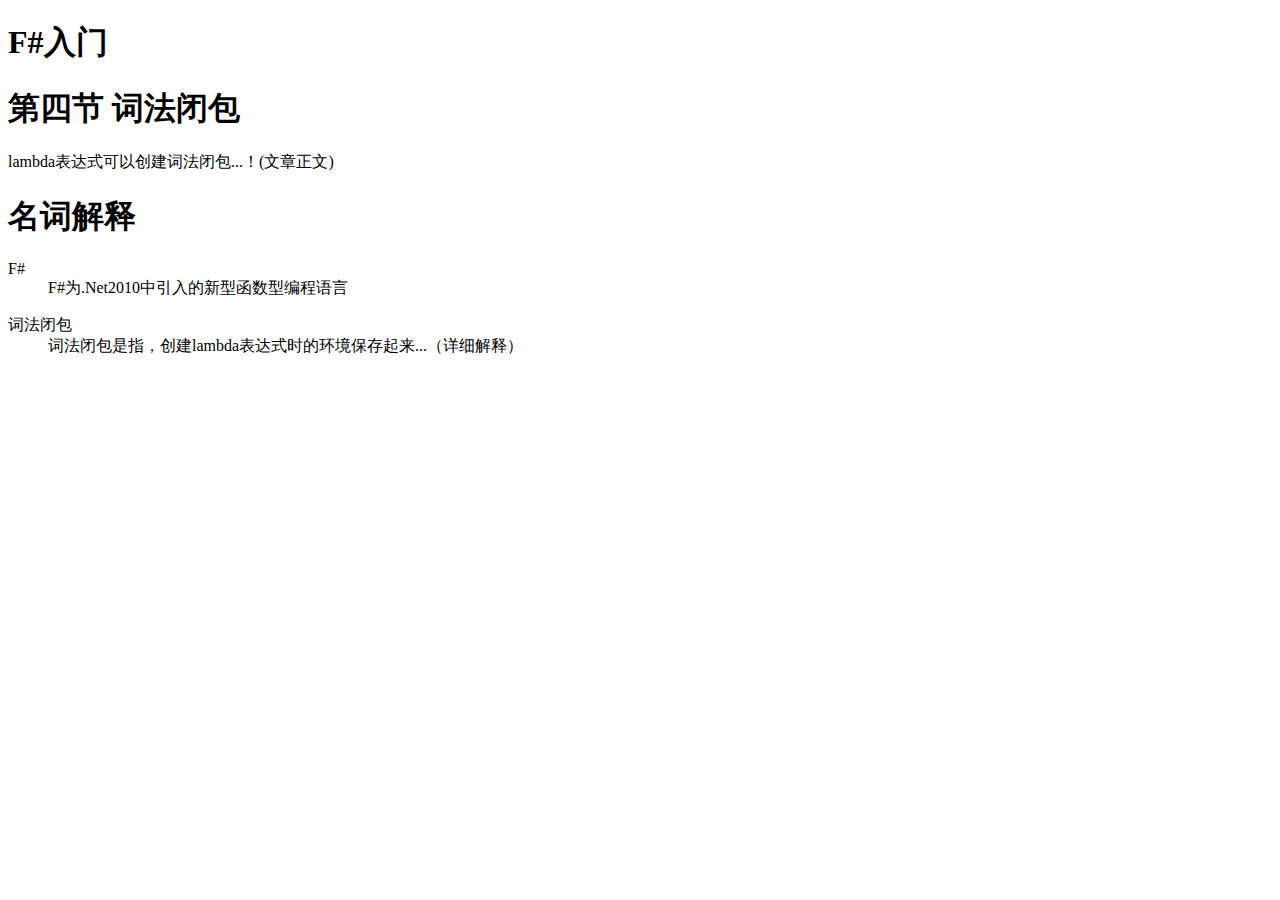
==== html5_test.html @ b30edb27 "add the html file" ====
<!DOCTYPE html>
<head>
    <title>aside元素示例</title>
    <meta charset="UTF-8" />
</head>
<body>
<header>
    <h1>F#入门</h1>
</header>
<article>
    <h1>第四节 词法闭包</h1>
    <p>lambda表达式可以创建词法闭包...！(文章正文)</p>
    <aside>
        <h1>名词解释</h1>
        <dl>
            <dt>F#</dt>
            <dd>F#为.Net2010中引入的新型函数型编程语言</dd>
        </dl>
        <dl>
            <dt>词法闭包</dt>
            <dd>词法闭包是指，创建lambda表达式时的环境保存起来...（详细解释）</dd>
        </dl>
    </aside>
</article>
</body>

<!--
<!DOCTYPE html>
<head>
	<title>网页编排示例</title>
    <meta charset="UTF-8" />
</head>
<body>
	<header>
    	<h1>网页标题</h1>
        <nav>
        	<ul>
            	<li><a href="#">首页</a></li>
                <li><a href="#">帮助</a></li>
            </ul>
        </nav>
    </header>
    <article>
    	<hgroup>
        	<h1>文章主标题</h1>
            <h2>文章子标题</h2>
        </hgroup>
        <p>文章正文</p>
        <section calss="comments">
        	<article>
            	<h1>评论标题</h1>
                <p>评论正文</p>
            </article>
        </section>
    </article>
    <footer>
    	<small>版权所有：魏新亮</small>
     </footer>
</body>
-->
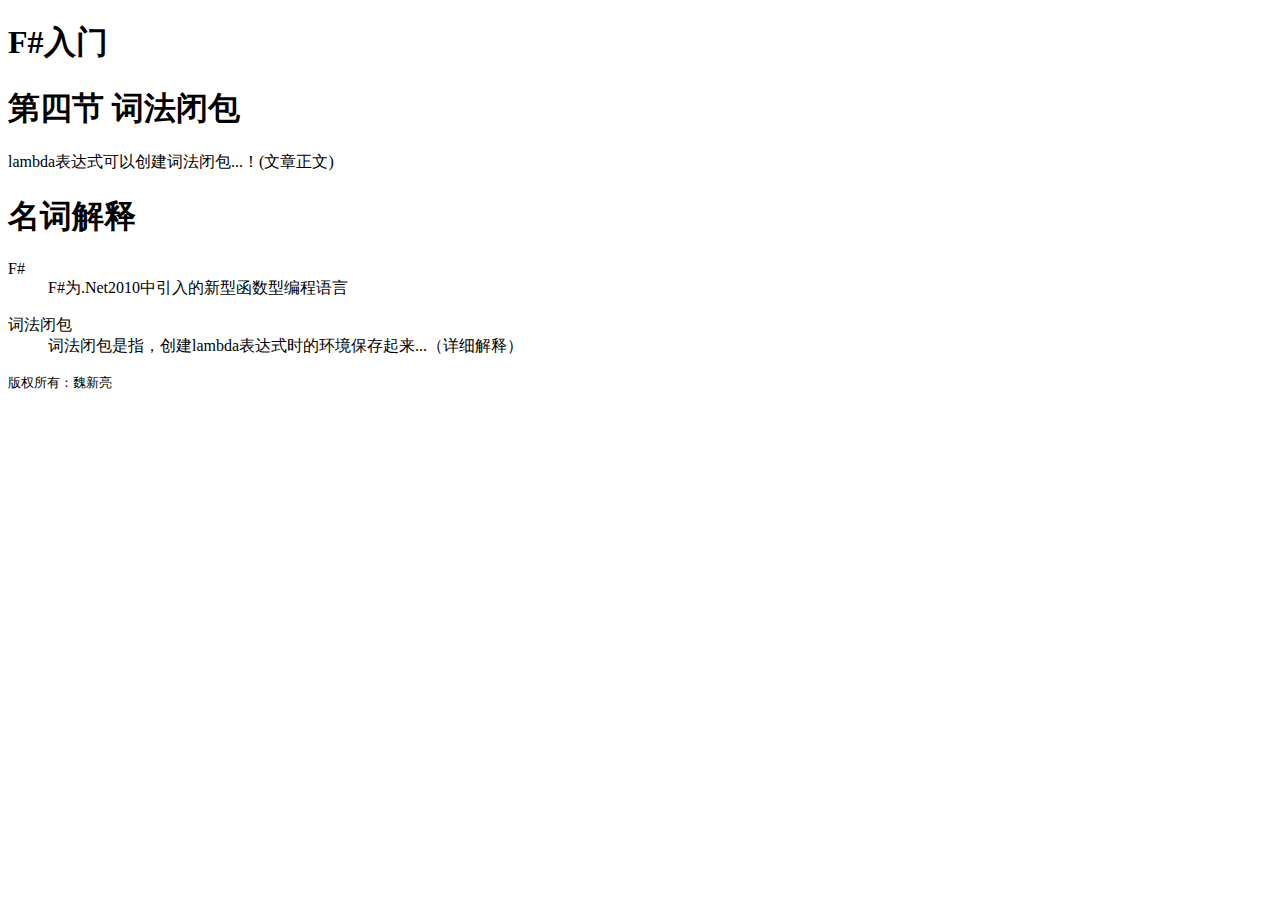
==== commit 663905a7: "add the webstorm config and modify the html file" ====
--- a/html5_test.html
+++ b/html5_test.html
@@ -22,6 +22,9 @@
         </dl>
     </aside>
 </article>
+<footer>
+    <small>版权所有：魏新亮</small>
+</footer>
 </body>
 
 <!--
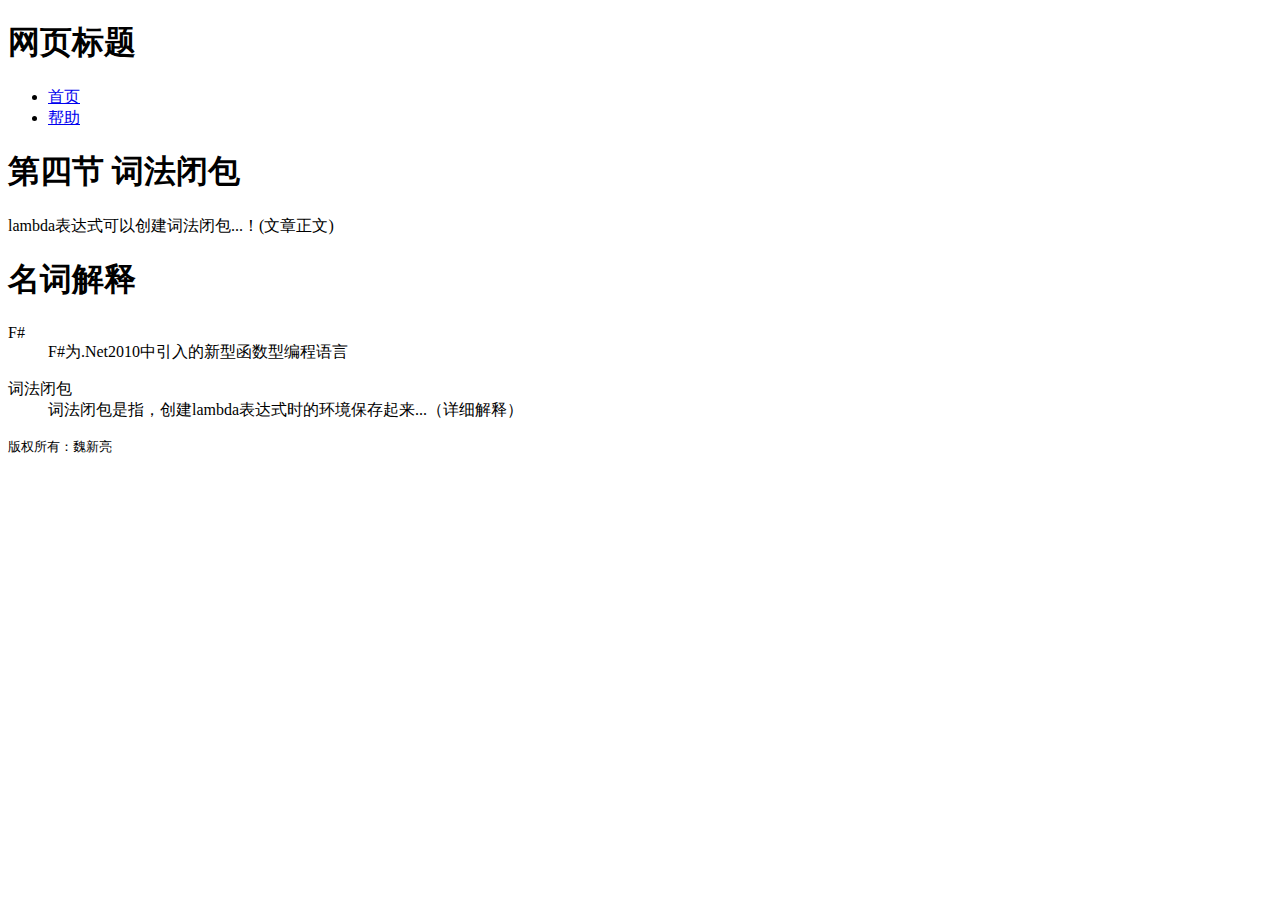
==== commit 694369b3: "modify the html file" ====
--- a/html5_test.html
+++ b/html5_test.html
@@ -5,7 +5,15 @@
 </head>
 <body>
 <header>
-    <h1>F#入门</h1>
+    <header>
+        <h1>网页标题</h1>
+        <nav>
+            <ul>
+                <li><a href="#">首页</a></li>
+                <li><a href="#">帮助</a></li>
+            </ul>
+        </nav>
+    </header>
 </header>
 <article>
     <h1>第四节 词法闭包</h1>
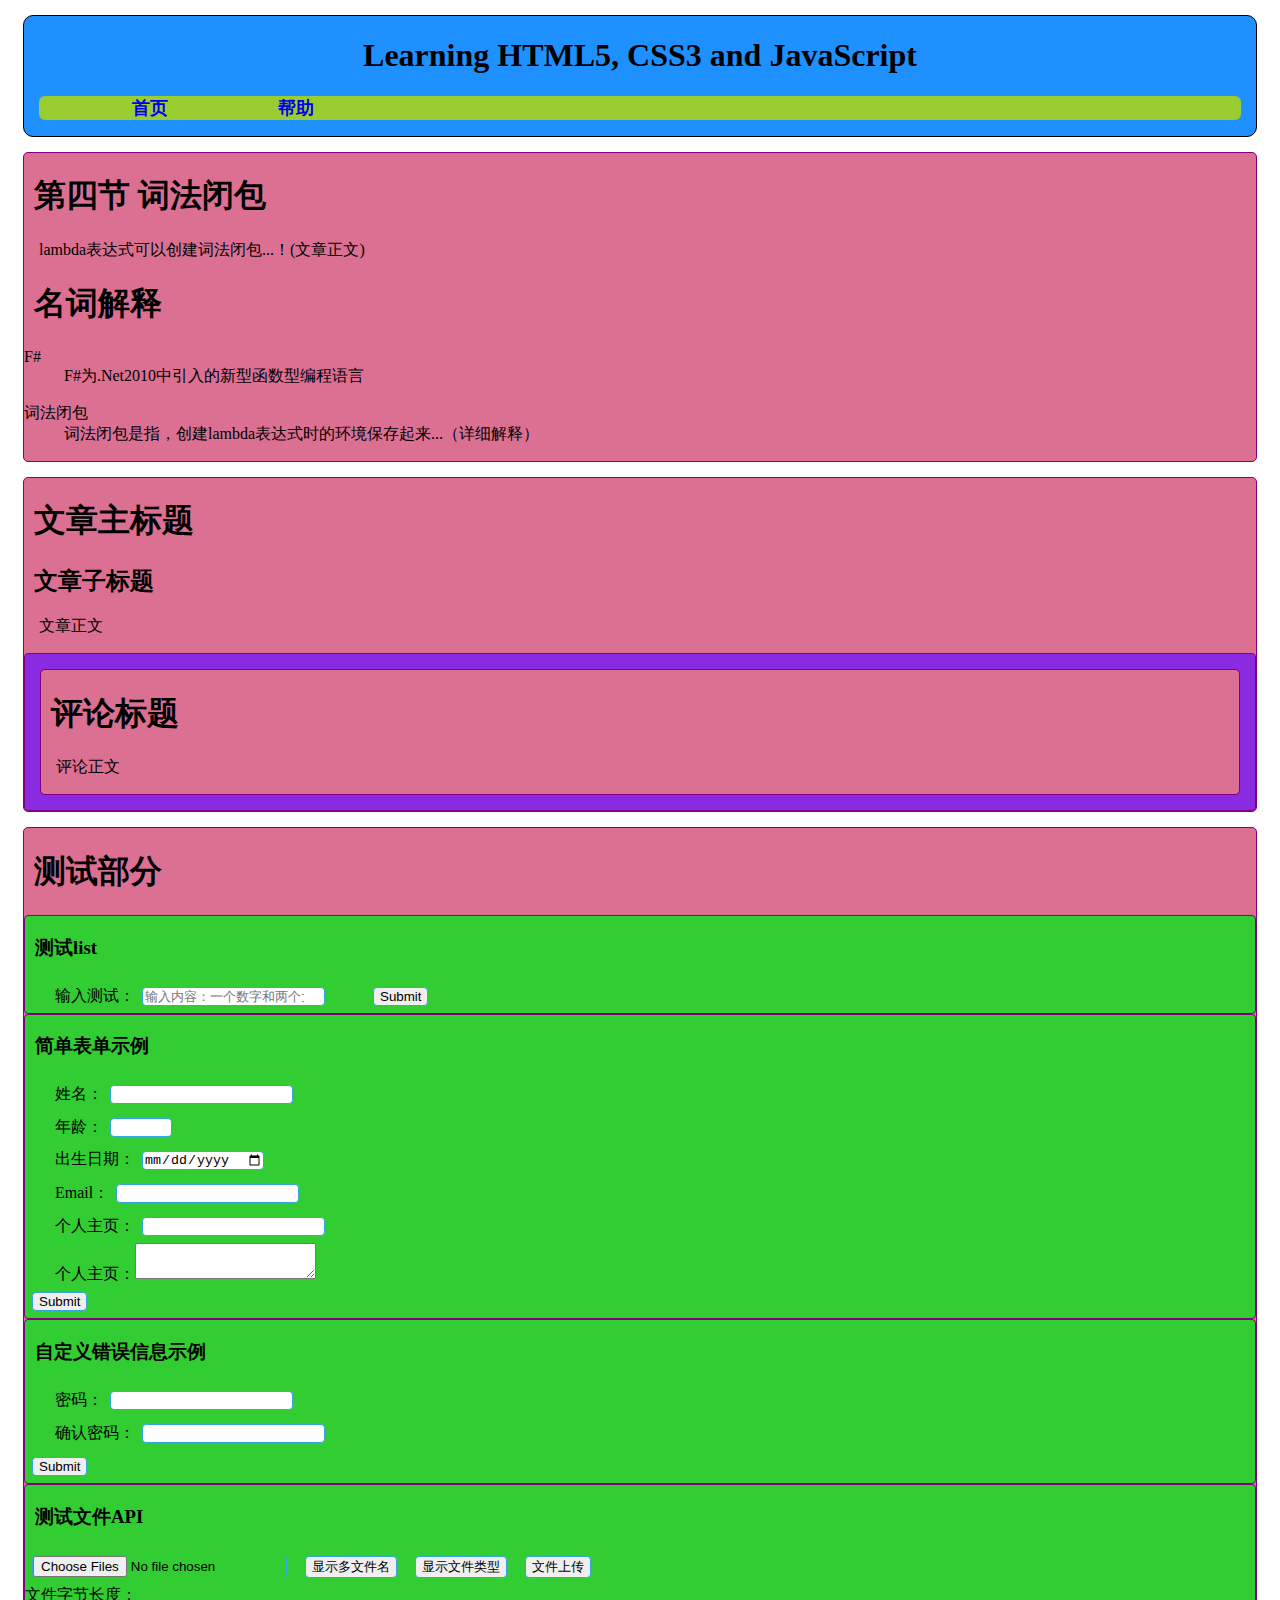
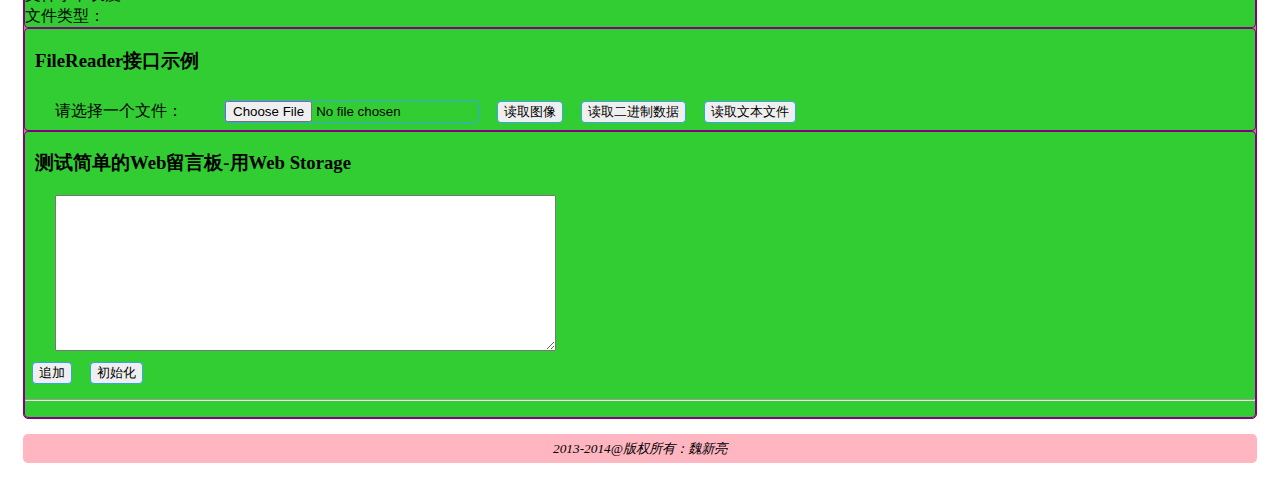
==== commit 60d54808: "modify the html and css files, js file" ====
--- a/html5_test.html
+++ b/html5_test.html
@@ -1,19 +1,18 @@
 <!DOCTYPE html>
 <head>
-    <title>aside元素示例</title>
+    <title>Learning HTML5, CSS3 and JavaScript</title>
     <meta charset="UTF-8" />
+    <link rel="stylesheet" href="default.css">
 </head>
 <body>
 <header>
-    <header>
-        <h1>网页标题</h1>
-        <nav>
-            <ul>
-                <li><a href="#">首页</a></li>
-                <li><a href="#">帮助</a></li>
-            </ul>
-        </nav>
-    </header>
+    <h1>Learning HTML5, CSS3 and JavaScript</h1>
+    <nav>
+        <ul>
+            <li><a href="#">首页</a></li>
+            <li><a href="#">帮助</a></li>
+        </ul>
+    </nav>
 </header>
 <article>
     <h1>第四节 词法闭包</h1>
@@ -30,42 +29,86 @@
         </dl>
     </aside>
 </article>
+<article>
+    <hgroup>
+        <h1>文章主标题</h1>
+        <h2>文章子标题</h2>
+    </hgroup>
+    <p>文章正文</p>
+    <section class="comments">
+        <article>
+            <h1>评论标题</h1>
+            <p>评论正文</p>
+        </article>
+    </section>
+</article>
+<article>
+    <h1>测试部分</h1>
+    <section>
+        <h3>测试list</h3>
+        <form name="form1">
+            <label>
+            输入测试：<input type="text" name="greeting" list="greetings" pattern="[1-9][A-Z]{2}" placeholder="输入内容：一个数字和两个大写字母！"/>
+            </label>
+            <datalist id="greetings" style="display: none;">
+                <option value="Good Morning">Good Morning</option>
+                <option value="Hello">Hello</option>
+                <option value="Good Afternoon">Good Afternoon</option>
+            </datalist>
+            <input type="submit"/>
+        </form>
+    </section>
+    <section>
+        <h3>简单表单示例</h3>
+        <form name="form2" onsubmit="return checkEmail();">
+            <label>姓名：<input name="username" id="username" type="text" required/></label><br/>
+            <label>年龄：<input name="age" id="age" type="number" min="0" max="100"/></label><br/>
+            <label>出生日期：<input name="birthday" id="birthday" type="date"/></label><br/>
+            <label>Email：<input name="email" id="email" type="email"/></label><br/>
+           <!-- TODO: 如果一定要填写Email的话，可以在input 里面添加required来要求，或者是用js
+           <label>Email<input name="email" id="email" type="email" required></label><br/> -->
+            <label>个人主页：<input name="url" id="url" type="url"></label><br/>
+            <label>个人主页：<textarea name="memo" id="memo"></textarea></label><br/>
+            <input type="submit"/>
+        </form>
+    </section>
+    <section>
+        <h3>自定义错误信息示例</h3>
+        <form name="form3" onsubmit="return checkPass();">
+            <label>密码：<input type="password" name="pass1" id="pass1" /> </label><br/>
+            <label>确认密码：<input type="password" name="pass2" id="pass2" /> </label><br/>
+            <input type="submit"/>
+        </form>
+    </section>
+    <section>
+        <h3>测试文件API</h3>
+        <input type="file" id="file" multiple size="80"/>
+        <input type="button" onclick="ShowFileName();" value="显示多文件名"/>
+        <input type="button" onclick="ShowFileType();" value="显示文件类型"/>
+        <input type="button" onclick="FileUpload();" value="文件上传"/><br/>
+        文件字节长度：<span id="size"></span><br/>
+        文件类型：<span id="type"></span>
+    </section>
+    <section>
+        <h3>FileReader接口示例</h3>
+        <label>请选择一个文件：</label>
+        <input type="file" id="file2"/>
+        <input type="button" onclick="readAsDataURL();" value="读取图像"/>
+        <input type="button" onclick="readAsBinaryString();" value="读取二进制数据"/>
+        <input type="button" onclick="readAsText();" value="读取文本文件"/><br/>
+        <div id="result"></div>
+    </section>
+    <section>
+        <h3>测试简单的Web留言板-用Web Storage</h3>
+        <label><textarea id="memo2" cols="60" rows="10"></textarea></label><br/>
+        <input type="button" onclick="saveStorage('memo2');" value="追加"/>
+        <input type="button" onclick="clearStorage('msg');" value="初始化"/>
+        <hr>
+        <p id="msg"></p>
+    </section>
+</article>
 <footer>
-    <small>版权所有：魏新亮</small>
+    <small>2013-2014@版权所有：魏新亮</small>
 </footer>
-</body>
-
-<!--
-<!DOCTYPE html>
-<head>
-	<title>网页编排示例</title>
-    <meta charset="UTF-8" />
-</head>
-<body>
-	<header>
-    	<h1>网页标题</h1>
-        <nav>
-        	<ul>
-            	<li><a href="#">首页</a></li>
-                <li><a href="#">帮助</a></li>
-            </ul>
-        </nav>
-    </header>
-    <article>
-    	<hgroup>
-        	<h1>文章主标题</h1>
-            <h2>文章子标题</h2>
-        </hgroup>
-        <p>文章正文</p>
-        <section calss="comments">
-        	<article>
-            	<h1>评论标题</h1>
-                <p>评论正文</p>
-            </article>
-        </section>
-    </article>
-    <footer>
-    	<small>版权所有：魏新亮</small>
-     </footer>
-</body>
--->+<script src="default.js"></script>
+</body>--- a/default.css
+++ b/default.css
@@ -0,0 +1,91 @@
+/**
+ * Created with JetBrains WebStorm.
+ * User: Greenhill
+ * Date: 13-3-16
+ * Time: 下午4:07
+ * To create this template use File
+ */
+body {
+    font-family: "微软雅黑";
+}
+input {
+    transition: all 0.30s ease-in-out;
+    -webkit-transition: all 0.30s ease-in-out;
+    -moz-transition: all 0.30s ease-in-out;
+    border: #35a5e5 1px solid;
+    border-radius: 4px;
+    outline: none;
+    margin: 7px;
+}
+input:focus {
+    box-shadow: 0 0 5px rgba(238, 10, 10, 1);
+    -webkit-box-shadow: 0 0 5px rgba(238, 10, 10, 1);
+    -moz-box-shadow: 0 0 5px rgba(81, 203, 238, 1);
+}
+
+header {
+    background-color: #1e90ff;
+    border: black 1px solid;
+    border-radius: 10px;
+    margin: 15px;
+    text-align: center;
+}
+
+nav {
+    background-color:#9acd32;
+    text-align: left;
+    margin: 5px 15px;
+    border-radius: 6px;
+}
+li{
+    display: inline;
+    list-style: none;
+    margin: 3px;
+    padding: 0 50px 0 50px;
+}
+li:hover {
+    background-color: #ffdead;
+    boeder: black 1px solid;
+    border-radius: 3px;
+}
+li a {
+    font-size: 18px;
+    font-weight: bold;
+    text-decoration: none;
+}
+article {
+    margin: 15px;
+    background-color: #db7093;
+    border: purple 1.5px solid;
+    border-radius: 5px;
+}
+section {
+    background-color: #32cd32;
+    border: purple 1px solid;
+    border-radius: 4px;
+}
+
+.comments {
+    background-color: #8a2be2;
+    border: purple 1px solid;
+    border-radius: 4px;
+}
+label {
+    padding: 0 30px;
+}
+h1,
+h2,
+h3 {
+    padding: 0 10px;
+}
+p {
+    padding: 0 15px;
+}
+footer {
+    background-color: #ffb6c1;
+    border-radius: 5px;
+    font-style: italic;
+    margin: 15px;
+    padding: 5px;
+    text-align: center;
+}
